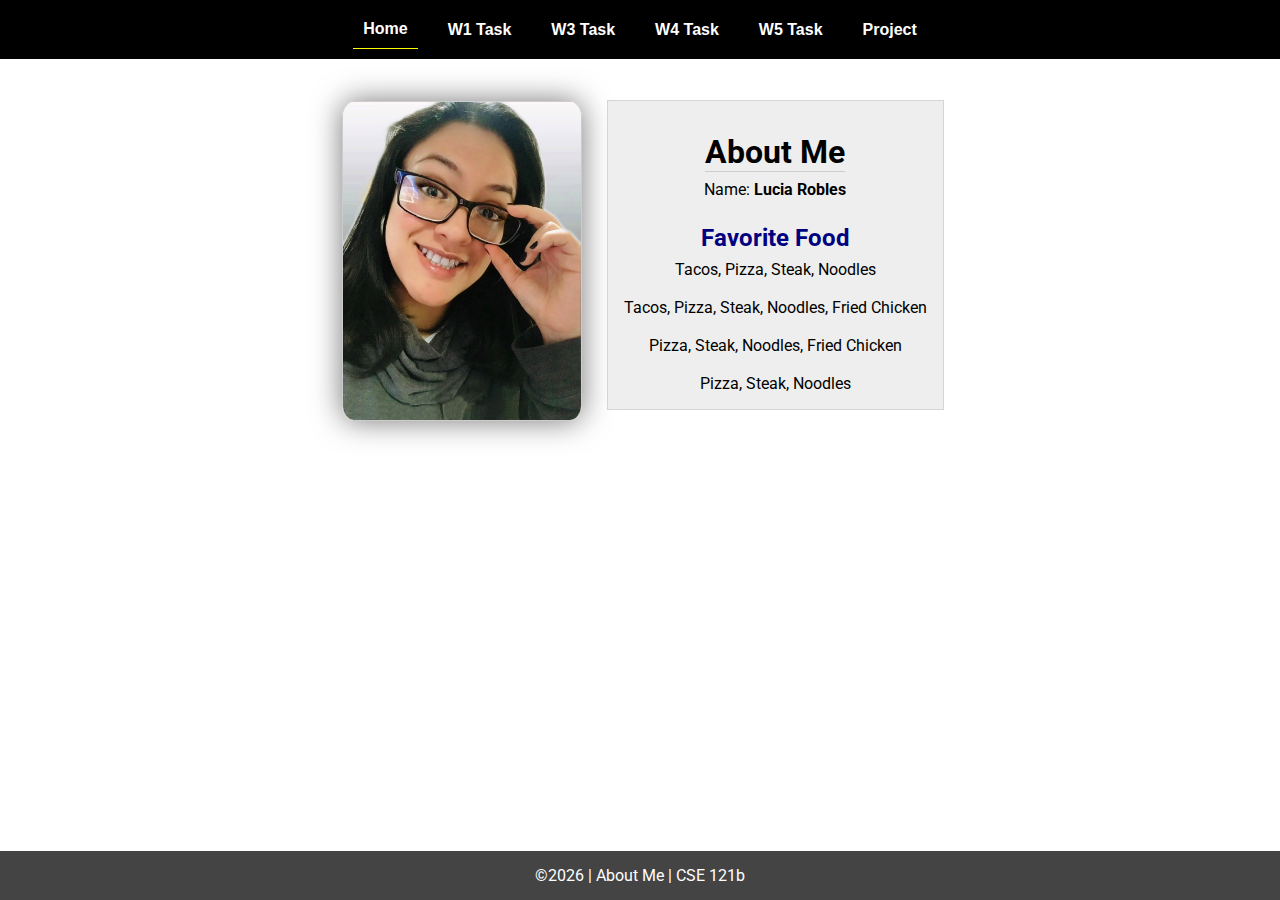
==== index.html @ 54da0d31 "W02 Programming Tasks" ====
<!DOCTYPE html>
<html lang="en">

<head>
  <meta charset="UTF-8">
  <meta name="viewport" content="width=device-width, initial-scale=1.0">
  <title>About Me | CSE 121b | W02: Programming Tasks</title>
  <link rel="preconnect" href="https://fonts.googleapis.com">
  <link rel="preconnect" href="https://fonts.gstatic.com" crossorigin>
  <link href="https://fonts.googleapis.com/css2?family=Roboto:wght@400;600&display=swap"
    rel="stylesheet">
  <link rel="stylesheet" href="styles/main.css">
</head>

<body>
  <nav>
    <ul id="menu">
      <li><a id="toggleMenu">&equiv;</a></li>
      <li><a href="index.html" class="active">Home</a></li>
      <li><a href="w01-task.html">W1 Task</a></li>
      <li><a href="w03-task.html">W3 Task</a></li>
      <li><a href="w04-task.html">W4 Task</a></li>
      <li><a href="w05-task.html">W5 Task</a></li>
      <li><a href="project.html">Project</a></li>
    </ul>
  </nav>
  <main id="home">
    <picture>
      <img src="images/me.jpg" alt="Placeholder Image">
    </picture>
    <section>
      <h1>About Me</h1>
      <div class="info">Name: <strong><span id="name"></span></strong></div>
      <h2>Favorite Food</h2>
      <div class="block"><span id="food1"></span></div><br>
      <div class="block"><span id="food2"></span></div><br>
      <div class="block"><span id="food3"></span></div><br>
      <div class="block"><span id="food4"></span></div>
    </section>
  </main>
  <footer>
    &copy;<span id="year"></span> | About Me | CSE 121b
  </footer>
  <script src="scripts/main.js"></script>
  <script src="scripts/w02-task.js"></script>
</body>

</html>
---- styles/main.css ----
/* Universal Selector */
* {
    margin: 0;
    padding: 0;
    box-sizing: border-box;
}

/* HTML Selectors */
body {
    font-family: 'Roboto', Helvetica, sans-serif;
}

nav {
    background-color: black;
    width: 100%;
    position: fixed;
    top: 0;
}

nav ul {
    display: flex;
    flex-direction: column;
    align-items: center;
    max-width: -moz-fit-content;
    max-width: fit-content;
    margin: 0 auto;
}

nav ul li {
    flex: 1 1 auto;
}

nav ul li:first-child {
    display: block;
    font-size: 2rem;
}

nav ul li:first-child a {
    padding: 1px 10px;
}

nav ul li {
    display: none;
    list-style: none;
    margin: 10px;
}

nav ul li a {
    display: block;
    padding: 10px;
    text-decoration: none;
    font-weight: 600;
    color: white;
    text-align: center;
    font-family: 'Arial Narrow', Arial, sans-serif;
}

nav ul li a:hover {
    background-color: #efefef;
    color: black;
}

h1,
h2 {
    text-align: center;
    margin: 1rem 0 .5rem;
}

h1 {
    border-bottom: 1px solid #ccc;
}

#gridly h1 {
    margin-top: 80px;
}

h2 {
    font-size: 1.5rem;
    color: navy;
    text-align: center;
    margin-top: 25px;
}

h3 {
    font-size: 1.3rem;
    margin-bottom: 1rem;
}

header {
    margin-top: 70px;
}

picture {
    margin: 0 auto;
}

picture img {
    width: 240px;
    height: auto;
    border-radius: 5%;
    border: 1px solid #ccc;
    box-shadow: 0 0 30px #777;
}

section {
    display: flex;
    flex-direction: column;
    align-items: center;
    margin: 0 auto 1rem;
    border: 1px solid rgba(0, 0, 0, .1);
    padding: 1rem;
    background-color: #eee;
}

article {
    margin-bottom: 1rem;
}

article div {
    margin-bottom: .5rem;
    text-align: right;
}

label {
    padding: .35rem;
}

input {
    padding: .35rem;
}

input[type="button"] {
    padding: .5rem;
    background-color: #444;
    color: white;
    border: none;
    border-radius: 5px;
    cursor: pointer;
    width: 100%
}

input[type="checkbox"] {
    width: 25px;
    height: 25px;
}

dt {
    font-weight: 700;
}

dt::before {
    content: "🏘️ ";
}

dd {
    margin: 0 0 .5rem 2rem;
    font-size: smaller;
}

footer {
    background-color: #444;
    color: white;
    padding: 15px;
    text-align: center;
    width: 100%;
    position: fixed;
    bottom: 0;
}

/* Class Selectors */
.active {
    border-bottom: 1px solid yellow;
}

.open li {
    display: block;
}

.block {
    display: block;
}

.larger {
    font-size: larger;
    color: red;
}

.right {
    width: 100%;
    text-align: right;
}

.middle {
    display: flex;
    align-items: center;
    justify-content: right;
    gap: 1rem;
}

/* ID Selectors */

#home {
    margin-top: 125px;
    display: grid;
    grid-template-columns: 1fr;
    grid-gap: 20px;
    align-items: center;
    justify-content: center;
}


#section1 {
    background-color: rgb(225, 250, 225, .5);
}

#section2 {
    background-color: rgba(200, 200, 250, 0.5);

}

#section2 div {
    margin-bottom: 1rem;
}

#section3 {
    background-color: rgb(250, 225, 250, .5);
}

#sortBy {
    appearance: none;
    display: flex;
    padding: .5rem;
    background-color: #eee;
    color: #444;
    font-weight: 700;
    margin: 1rem auto;
    width: 200px;
    border: 1px solid rgba(0, 0, 0, .2);
    text-align: center;
}

#sortBy option:disabled {
    font-style: italic;
    padding: 1rem;
    background-color: #111;
    color: #eee;
}

#temples {
    display: grid;
    grid-template-columns: repeat(auto-fit, minmax(320px, 1fr));
    grid-gap: .5rem;
    align-items: center;
    margin-bottom: 3rem;
}

#temples article {
    height: 250px;
    margin: .5rem;
    border: 1px solid rgba(0, 0, 0, .1);
    padding: 1rem;
    background-color: #eee;
    display: flex;
    flex-direction: column;
    align-items: center;
    justify-content: center;
}

#temples h4 {
    color: navy;
    font-size: smaller;
}


#temples img {
    width: 250px;
    height: auto;
    box-shadow: 0 0 30px #777;
    margin: .5rem;
}

/* Media Queries */
@media only screen and (min-width: 32.5em) {
    nav ul {
        flex-direction: row;
    }

    nav ul li:first-child {
        display: none;
    }

    nav ul li {
        display: block;
    }

    section {
        min-width: 300px;
    }

    #home {
        margin: 100px auto 20px;
        grid-template-columns: 250px 1fr;
        max-width: -moz-fit-content;
        max-width: fit-content;
    }

    #task3 {
        display: grid;
        grid-template-columns: 1fr 1fr;
        grid-gap: 5px;
        margin: 0 auto;
        max-width: 950px;
    }

}
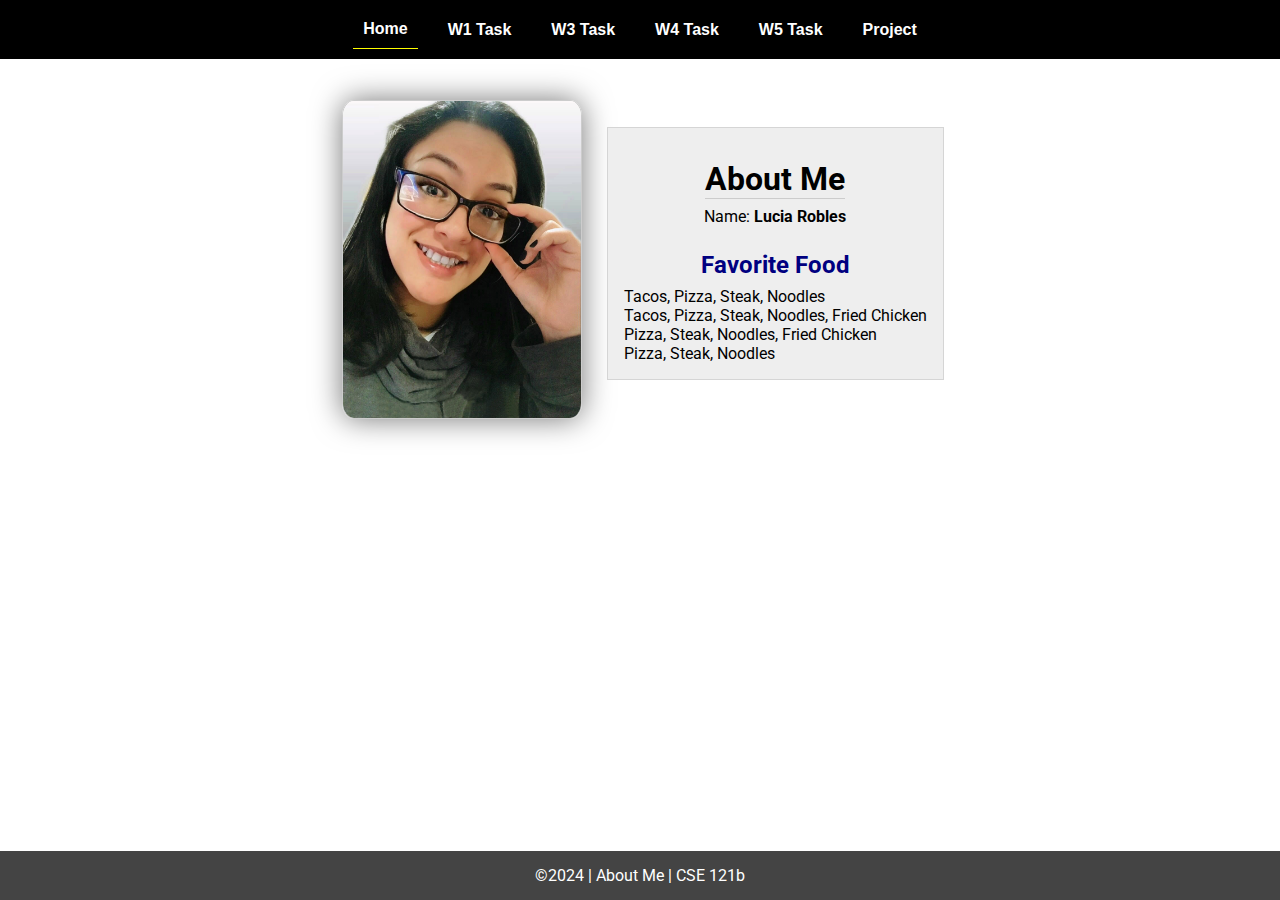
==== commit 78a32af8: "changes" ====
--- a/index.html
+++ b/index.html
@@ -30,12 +30,9 @@
     </picture>
     <section>
       <h1>About Me</h1>
-      <div class="info">Name: <strong><span id="name"></span></strong></div>
+      <div class="info">Name: <span id="name"></span></div>
       <h2>Favorite Food</h2>
-      <div class="block"><span id="food1"></span></div><br>
-      <div class="block"><span id="food2"></span></div><br>
-      <div class="block"><span id="food3"></span></div><br>
-      <div class="block"><span id="food4"></span></div>
+      <div class="block"><span id="food"></span></div>
     </section>
   </main>
   <footer>
